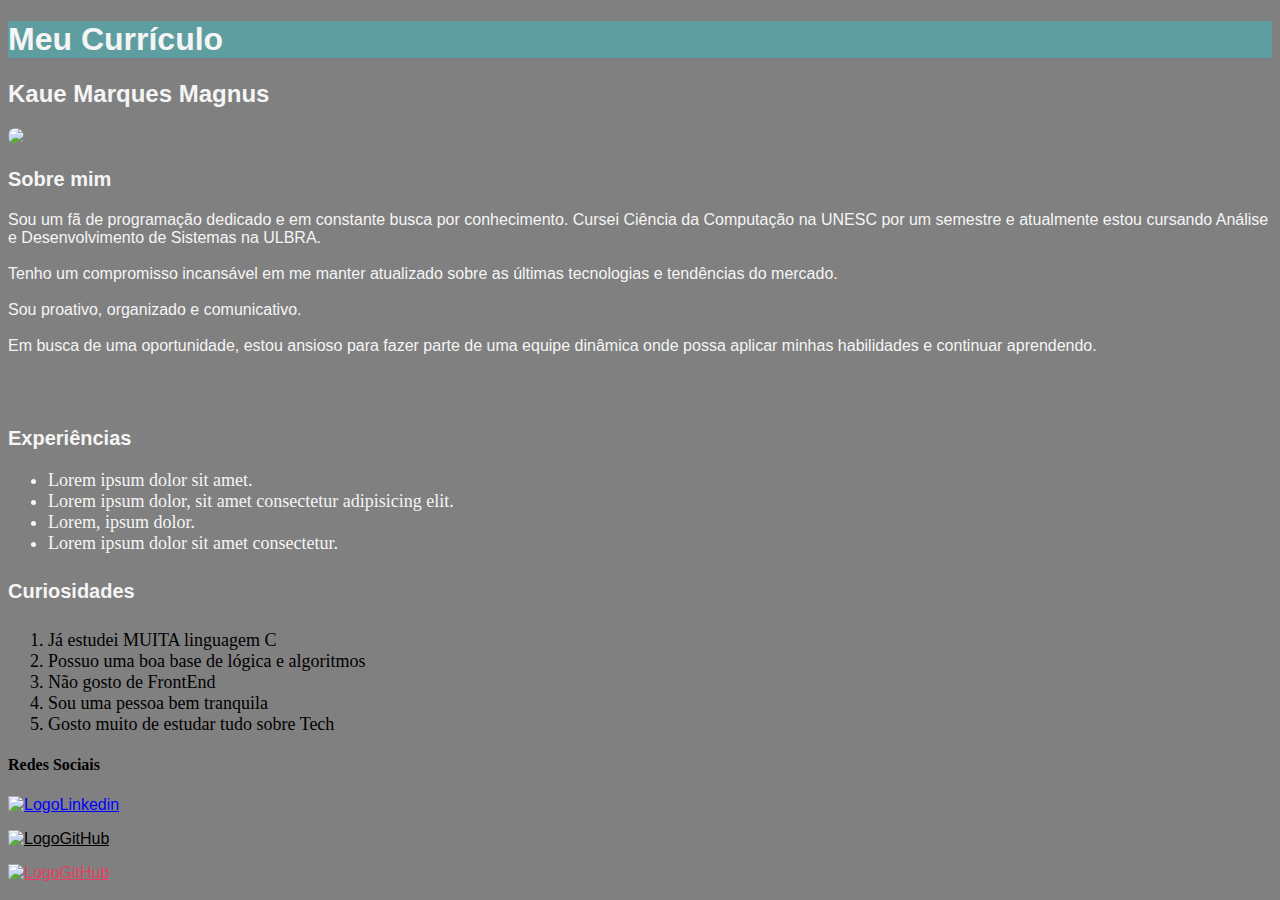
==== index.html @ f94ed3f4 "Revisão Um" ====
<!DOCTYPE html> <!--Informa navegador que é HTML 5-->
<html lang="pt-br"> <!--Abre a tag raiz do arquivo junto com a atribuiçao que informa o arquivo está em Português-->

<head>
    <meta charset="UTF-8">
    <meta http-equiv="X-UA-Compatible" content="IE=edge">
    <meta name="viewport" content="width=device-width, initial-scale=1.0">
    <title>Portfólio</title> <!--Tag para titulo do doc-->
    <link rel="stylesheet" href="style.css">
</head>

<body>
    <!--Abaixo tag de titulo-->
    <h1 class="curriculoTitulo">Meu Currículo</h1>

    <h2>Kaue Marques Magnus</h2> <!--Tag para titulo secundário-->

    <img src="kaue.jpg" id="fotoUser">

    <h3>Sobre mim</h3> <!--Parágrafo-->

    <p class="SobreMim">Sou um fã de programação
        dedicado e em constante busca por conhecimento. Cursei Ciência da Computação na UNESC por um semestre e
        atualmente estou cursando Análise e Desenvolvimento de Sistemas na ULBRA.
        <br><br>
        Tenho um compromisso incansável em me manter atualizado sobre as últimas tecnologias e tendências do mercado.
        <br><br>
        Sou proativo, organizado e comunicativo.
        <br><br>
        Em busca de uma oportunidade, estou ansioso para fazer parte de uma equipe dinâmica onde possa aplicar minhas
        habilidades e continuar aprendendo.
    </p>
    <br><br>

    <h3>Experiências</h3>
    <ul class="ListaExperiencias">
        <li>Lorem ipsum dolor sit amet.</li>
        <li>Lorem ipsum dolor, sit amet consectetur adipisicing elit.</li>
        <li>Lorem, ipsum dolor.</li>
        <li>Lorem ipsum dolor sit amet consectetur.</li>
    </ul>

    <h4 style="color: whitesmoke; font-size: 20px; font-family: 'Trebuchet MS', sans-serif;">Curiosidades</h4>
    <ol style="font-size: 18px;">
        <li>Já estudei MUITA linguagem C</li>
        <li>Possuo uma boa base de lógica e algoritmos</li>
        <li>Não gosto de FrontEnd </li>
        <li>Sou uma pessoa bem tranquila</li>
        <li>Gosto muito de estudar tudo sobre Tech</li>
    </ol>


    <h4>Redes Sociais</h4>
    <a href="https://br.linkedin.com/in/kaue-marques-magnus-392866262" target="_blank"
        style="font-family: 'Trebuchet MS', sans-serif; color: blue;">
        <img class="icone" src="LinkedInLogo.png" alt="LogoLinkedin">
    </a>

    <p><a href="https://github.com/KaueMagnus" target="_blank"
            style="font-family: 'Trebuchet MS', sans-serif; color: black;">
            <img class="icone" src="GitHubLOGO.png" alt="LogoGitHub">
        </a></p>

    <p><a href="https://www.instagram.com/kauemagnus/" target="_blank"
            style="font-family: 'Trebuchet MS', sans-serif; color: rgb(228, 64, 95);">
            <img class="icone" src="InstagramLogo.png" alt="LogoGitHub">
        </a></p>
</body>

</html>
---- style.css ----
body{
    background-color: gray;
}

#fotoUser{
    border-radius: 50%;
    width: 150px;
}

h1{
    background-color: cadetblue;
    color: whitesmoke;
    font-family: 'Trebuchet MS', sans-serif;
}

h2{
    color: whitesmoke;
    font-family: 'Trebuchet MS', sans-serif;
}

h3{
    color: whitesmoke; 
    font-size: 20px;
    font-family: 'Trebuchet MS', sans-serif;
}

.SobreMim{
    color: whitesmoke; 
    font-size: 16px; 
    font-family: 'Trebuchet MS', sans-serif;
}

.ListaExperiencias{
    color: whitesmoke;
    font-size: 18px;
}
.icone{
    width: 45px;
}
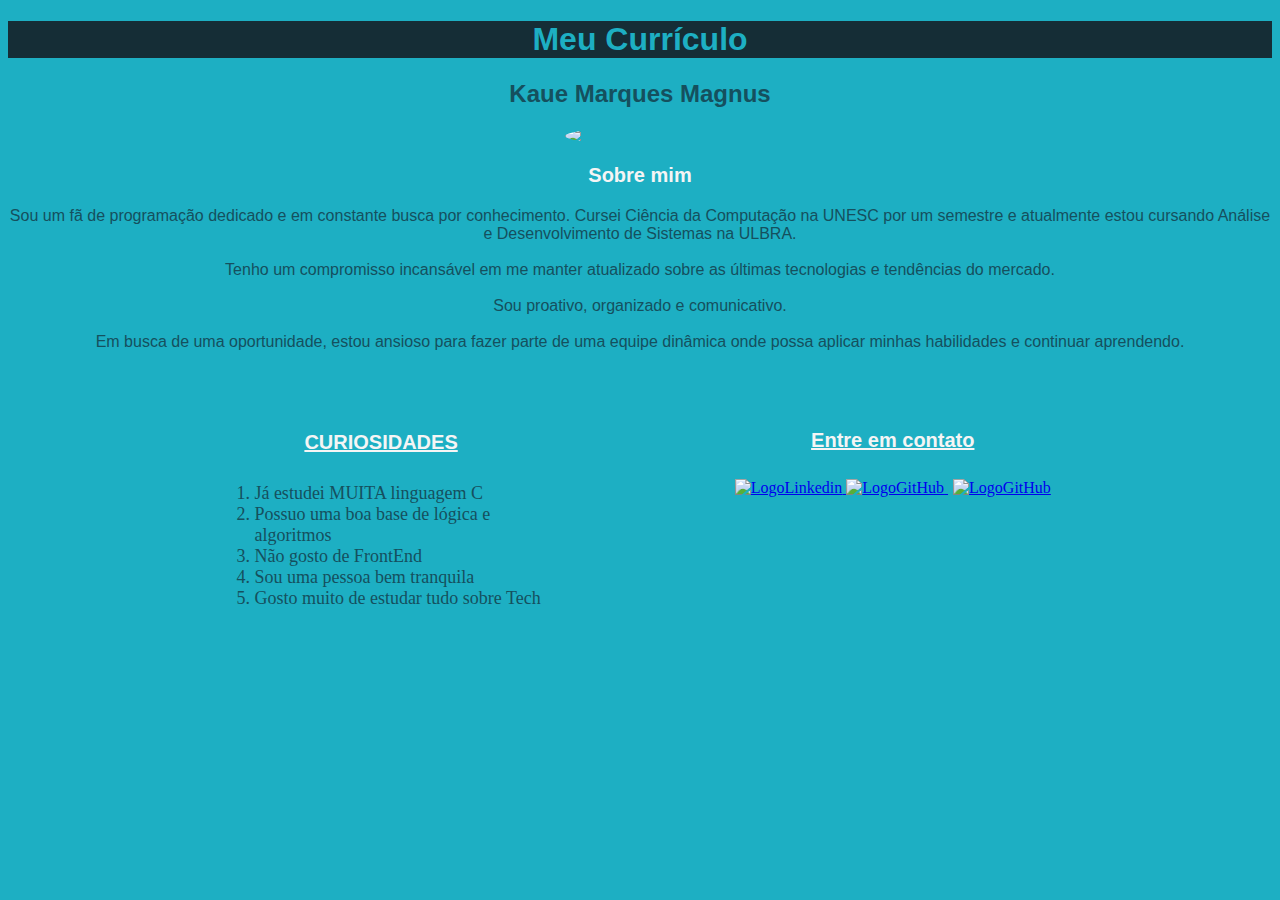
==== commit ecb69a7d: "style" ====
--- a/index.html
+++ b/index.html
@@ -13,11 +13,14 @@
     <!--Abaixo tag de titulo-->
     <h1 class="curriculoTitulo">Meu Currículo</h1>
 
-    <h2>Kaue Marques Magnus</h2> <!--Tag para titulo secundário-->
+    <h2 class="meuNome">Kaue Marques Magnus</h2> <!--Tag para titulo secundário-->
 
+    
     <img src="kaue.jpg" id="fotoUser">
+    
+        
 
-    <h3>Sobre mim</h3> <!--Parágrafo-->
+    <h3 class ="sobreMimTitulo">Sobre mim</h3> <!--Parágrafo-->
 
     <p class="SobreMim">Sou um fã de programação
         dedicado e em constante busca por conhecimento. Cursei Ciência da Computação na UNESC por um semestre e
@@ -31,40 +34,36 @@
         habilidades e continuar aprendendo.
     </p>
     <br><br>
+    <div class="clear"></div>
 
-    <h3>Experiências</h3>
-    <ul class="ListaExperiencias">
-        <li>Lorem ipsum dolor sit amet.</li>
-        <li>Lorem ipsum dolor, sit amet consectetur adipisicing elit.</li>
-        <li>Lorem, ipsum dolor.</li>
-        <li>Lorem ipsum dolor sit amet consectetur.</li>
-    </ul>
-
-    <h4 style="color: whitesmoke; font-size: 20px; font-family: 'Trebuchet MS', sans-serif;">Curiosidades</h4>
-    <ol style="font-size: 18px;">
+    <div class="listas">
+    <h4 class="curiosidadesTitulo">CURIOSIDADES</h4>
+    <ol class="curiosidades">
         <li>Já estudei MUITA linguagem C</li>
         <li>Possuo uma boa base de lógica e algoritmos</li>
         <li>Não gosto de FrontEnd </li>
         <li>Sou uma pessoa bem tranquila</li>
         <li>Gosto muito de estudar tudo sobre Tech</li>
     </ol>
+    </div>
 
+    <div class="Social">
 
-    <h4>Redes Sociais</h4>
-    <a href="https://br.linkedin.com/in/kaue-marques-magnus-392866262" target="_blank"
-        style="font-family: 'Trebuchet MS', sans-serif; color: blue;">
+    <h4>Entre em contato</h4>
+    <div class="icon-container">
+    <a href="https://br.linkedin.com/in/kaue-marques-magnus-392866262" target="_blank">
         <img class="icone" src="LinkedInLogo.png" alt="LogoLinkedin">
     </a>
 
-    <p><a href="https://github.com/KaueMagnus" target="_blank"
-            style="font-family: 'Trebuchet MS', sans-serif; color: black;">
-            <img class="icone" src="GitHubLOGO.png" alt="LogoGitHub">
+    <a href="https://github.com/KaueMagnus" target="_blank">
+        <img class="iconeGIT" src="GitHubLOGO.png" alt="LogoGitHub">
+        </a>   
+    
+    <a href="https://www.instagram.com/kauemagnus/" target="_blank">
+        <img class="icone" src="InstagramLogo.png" alt="LogoGitHub">
         </a></p>
-
-    <p><a href="https://www.instagram.com/kauemagnus/" target="_blank"
-            style="font-family: 'Trebuchet MS', sans-serif; color: rgb(228, 64, 95);">
-            <img class="icone" src="InstagramLogo.png" alt="LogoGitHub">
-        </a></p>
+    </div>    
+    </div>    
 </body>
 
 </html>--- a/style.css
+++ b/style.css
@@ -1,39 +1,108 @@
-body{
-    background-color: gray;
+body {
+  background-color: #1dafc3;
 }
 
-#fotoUser{
-    border-radius: 50%;
-    width: 150px;
+#fotoUser {
+  border-radius: 50%;
+  width: 150px;
+  display: block;
+  margin-left: auto;
+  margin-right: auto;
 }
 
-h1{
-    background-color: cadetblue;
-    color: whitesmoke;
-    font-family: 'Trebuchet MS', sans-serif;
+.curriculoTitulo {
+  background-color: #152d36;
+  color: #1dafc3;
+  font-family: "Trebuchet MS", sans-serif;
+  text-align: center;
 }
 
-h2{
-    color: whitesmoke;
-    font-family: 'Trebuchet MS', sans-serif;
+.meuNome {
+  color: #15505e;
+  font-family: "Trebuchet MS", sans-serif;
+  text-align: center;
 }
 
-h3{
-    color: whitesmoke; 
-    font-size: 20px;
-    font-family: 'Trebuchet MS', sans-serif;
+.sobreMimTitulo {
+  color: whitesmoke;
+  font-size: 20px;
+  font-family: "Trebuchet MS", sans-serif;
+  text-align: center;
 }
 
-.SobreMim{
-    color: whitesmoke; 
-    font-size: 16px; 
-    font-family: 'Trebuchet MS', sans-serif;
+.listas {
+  width: 40%;
+  height: 300px;
+  float: left;
+  margin-left: 10%;
 }
 
-.ListaExperiencias{
-    color: whitesmoke;
-    font-size: 18px;
+.curiosidadesTitulo {
+  color: whitesmoke;
+  font-size: 20px;
+  font-family: "Trebuchet MS", sans-serif;
+  font-weight: bold;
+  text-decoration: underline;
+  position: absolute;
+  margin: 28px 170px;
 }
-.icone{
-    width: 45px;
-}+
+.curiosidades {
+  font-size: 18px;
+  color: #15505e;
+  margin: 80px;
+}
+
+h2 {
+  color: whitesmoke;
+  font-family: "Trebuchet MS", sans-serif;
+}
+
+h3 {
+  color: whitesmoke;
+  font-size: 20px;
+  font-family: "Trebuchet MS", sans-serif;
+}
+
+.SobreMim {
+  color: #15505e;
+  font-size: 16px;
+  font-family: "Trebuchet MS", sans-serif;
+  text-align: center;
+}
+
+.clear {
+  clear: both;
+}
+
+.Social {
+  margin-right: 10%;
+  padding: auto;
+  text-align: center;
+  float: none;
+}
+
+.Social h4 {
+  font-family: "Trebuchet MS", sans-serif;
+  color: whitesmoke;
+  font-size: 20px;
+  text-decoration: underline;
+  font-weight: bold;
+}
+
+.icon-container {
+  display: inline-block;
+  padding-right: 5px;
+  display: block;
+  text-align: center;
+}
+
+.icone {
+  width: 45px;
+  margin-left: 5px;
+}
+
+.iconeGIT {
+  width: 80px;
+  height: 45px;
+}
